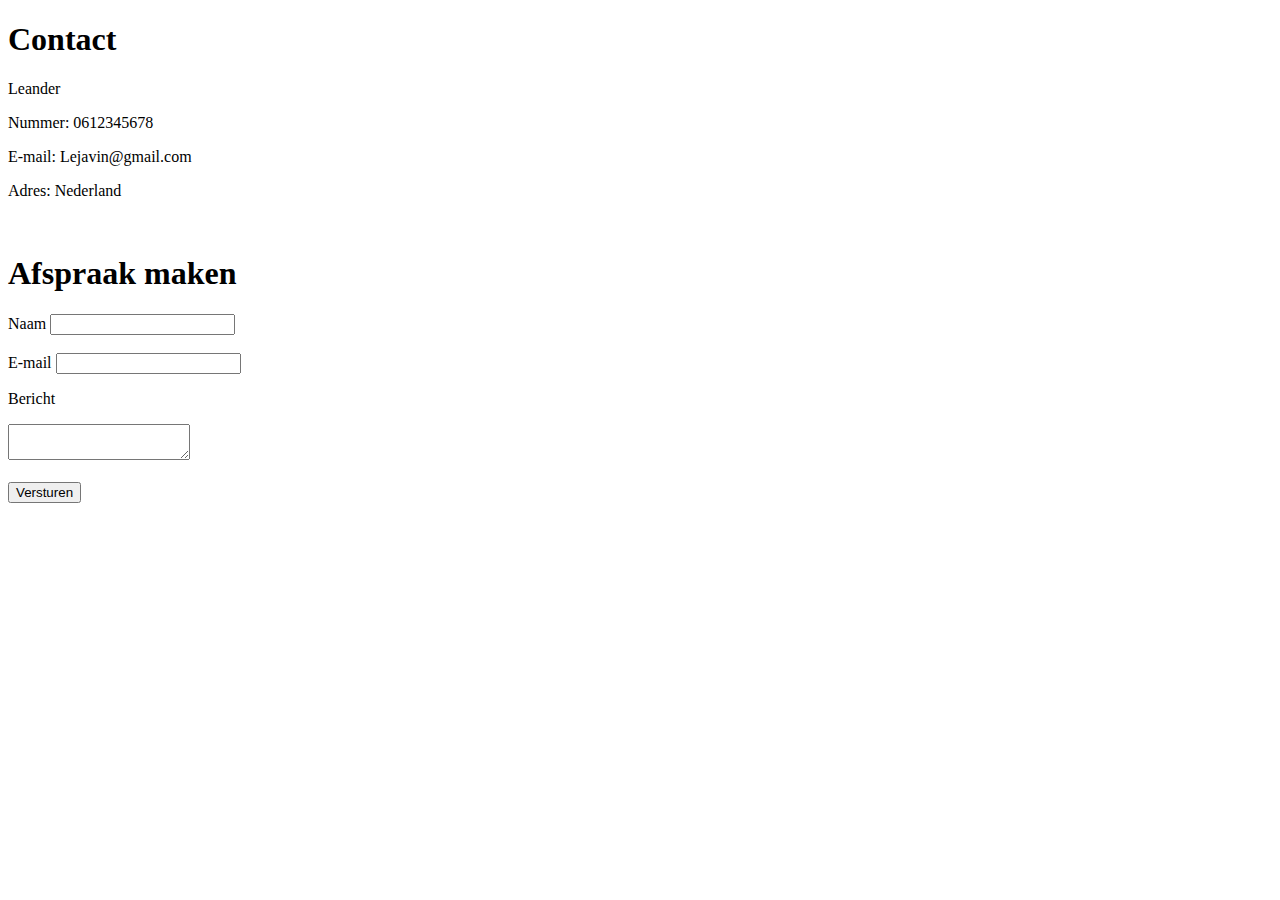
==== contact.html @ 07c69793 "Add files via upload" ====
<!DOCTYPE html>
<html lang="en">

<head>
    <meta charset="UTF-8">
    <meta name="viewport" content="width=device-width, initial-scale=1.0">
    <title>Leander contact</title>
    <link rel="stylesheet" href="/HTML - Personal Site/css/styles.css">
</head>

<body>
    <h1>Contact</h1>
        <p>Leander</p>
        <p>Nummer: 0612345678</p>
        <p>E-mail: Lejavin@gmail.com</p>
        <p>Adres: Nederland</p>
    <br>

    <h1>Afspraak maken</h1>
    <form action="mailto:Lejavin@gmail.com" method="POST" enctype="text/plain">
        <label>Naam</label>
        <input type="text" name="Naam">
    <br>
    <br>
        <label>E-mail</label>
        <input type="email" name="E-mail">
    <br>
        <p>Bericht</p>
        <textarea rows="2" cols="20"></textarea>
    <br>
    <br>
        <input type="submit" name="Versturen" value="Versturen">
    </form>

</body>

</html>
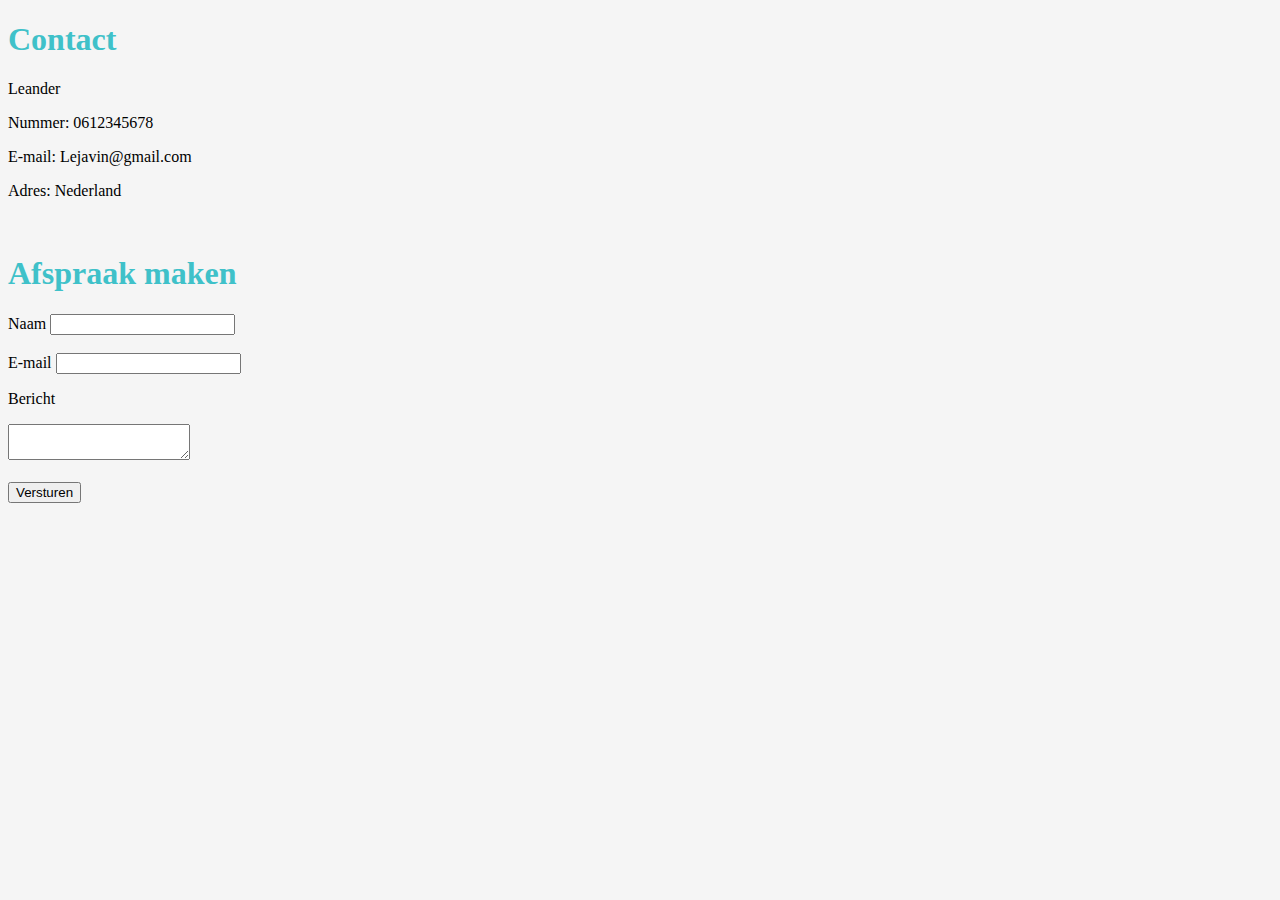
==== commit 0d258583: "Update contact.html" ====
--- a/contact.html
+++ b/contact.html
@@ -5,7 +5,7 @@
     <meta charset="UTF-8">
     <meta name="viewport" content="width=device-width, initial-scale=1.0">
     <title>Leander contact</title>
-    <link rel="stylesheet" href="/HTML - Personal Site/css/styles.css">
+    <link rel="stylesheet" href="css/styles.css">
 </head>
 
 <body>
@@ -34,4 +34,4 @@
 
 </body>
 
-</html>+</html>
--- a/css/styles.css
+++ b/css/styles.css
@@ -0,0 +1,27 @@
+body{
+  background-color: #f5f5f5;
+}
+
+img{
+  width: 200px;
+}
+
+hr{
+  width: 20%; 
+  border-style: none;
+  border-top: dotted; 
+  color: lightgray; 
+  border-width: 5px;
+}
+
+h1{
+  color: #3fc1c9;
+}
+
+h2{
+  color: #3fc1c9;
+}
+
+h3{
+  color: #3fc1c9;
+}